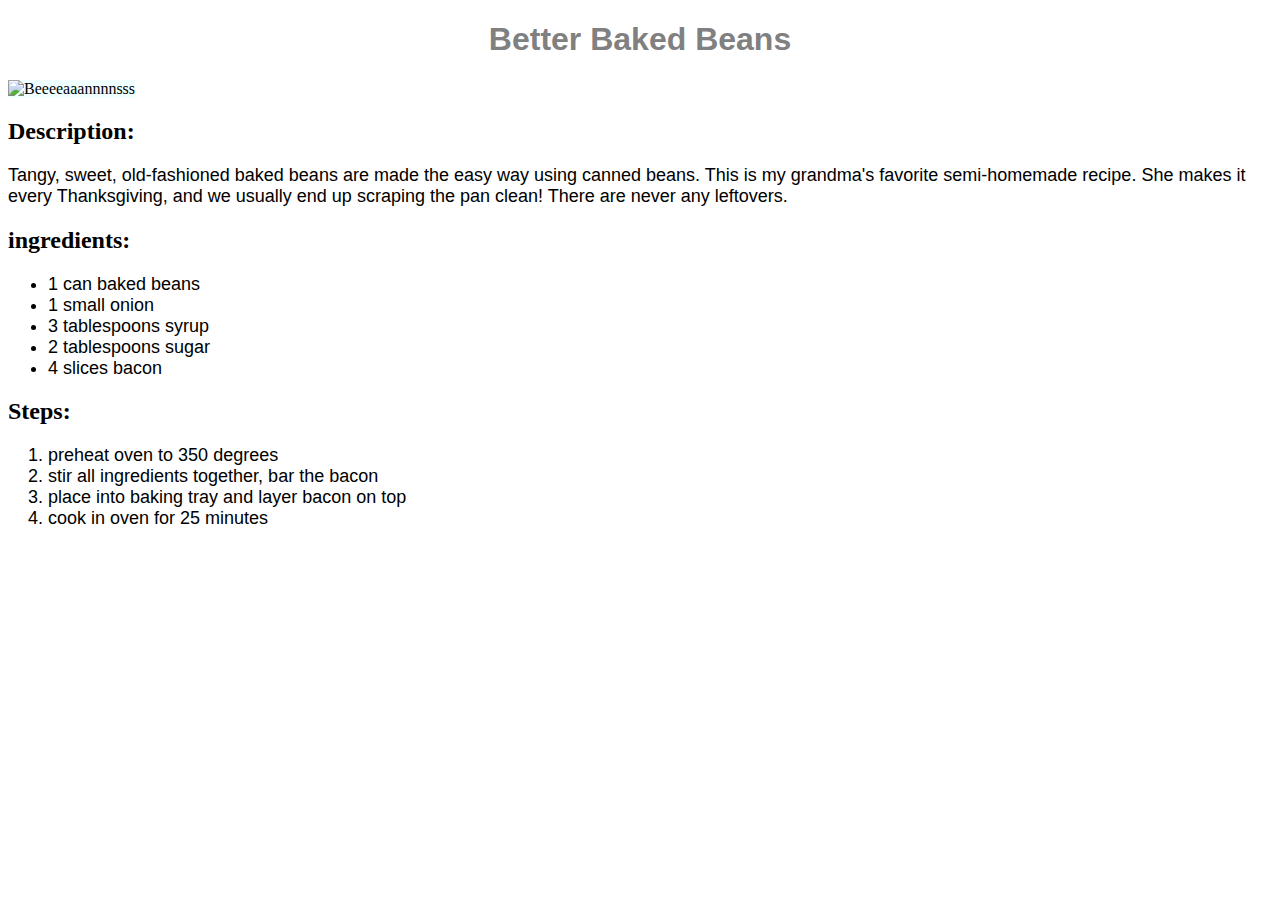
==== pages/Beans.html @ 9483e6d5 "add styling to the website" ====
<!DOCTYPE html>
<html lang="en">
<head>
    <link rel="stylesheet" href="../css/style.css">
    <meta charset="UTF-8">
    <meta name="viewport" content="width=device-width, initial-scale=1.0">
    <title>Document</title>
</head>
<body>
    <h1>Better Baked Beans</h1>
    <img class="image"src="../img/beans.jpeg" alt="Beeeeaaannnnsss" height="300" width="300">
    <h2>Description:</h2>
    <p>Tangy, sweet, old-fashioned baked beans are made the easy way using canned beans. This is my grandma's favorite semi-homemade recipe. She makes it every Thanksgiving, and we usually end up scraping the pan clean! There are never any leftovers.    </p>
    <h2>ingredients:</h2>
    <ul>
        <li>1 can baked beans</li>
        <li>1 small onion</li>
        <li>3 tablespoons syrup</li>
        <li>2 tablespoons sugar</li>
        <li>4 slices bacon</li>
    </ul>
    <h2>Steps:</h2>
    <ol>
        <li>preheat oven to 350 degrees</li>
        <li>stir all ingredients together, bar the bacon</li>
        <li>place into baking tray and layer bacon on top</li>
        <li>cook in oven for 25 minutes</li>
    </ol>
</body>
</html>
---- css/style.css ----
h1 {
    font-family: Arial, Helvetica, sans-serif;
    font-size: xx-large;
    text-align: center;
    color: grey;

}
h2 {
    font-family: cursive;
    font-size: x-large;
}
p, li {
    font-size: large;
    font-family: Arial, Helvetica, sans-serif;
}

img {
    background-color: azure;
}
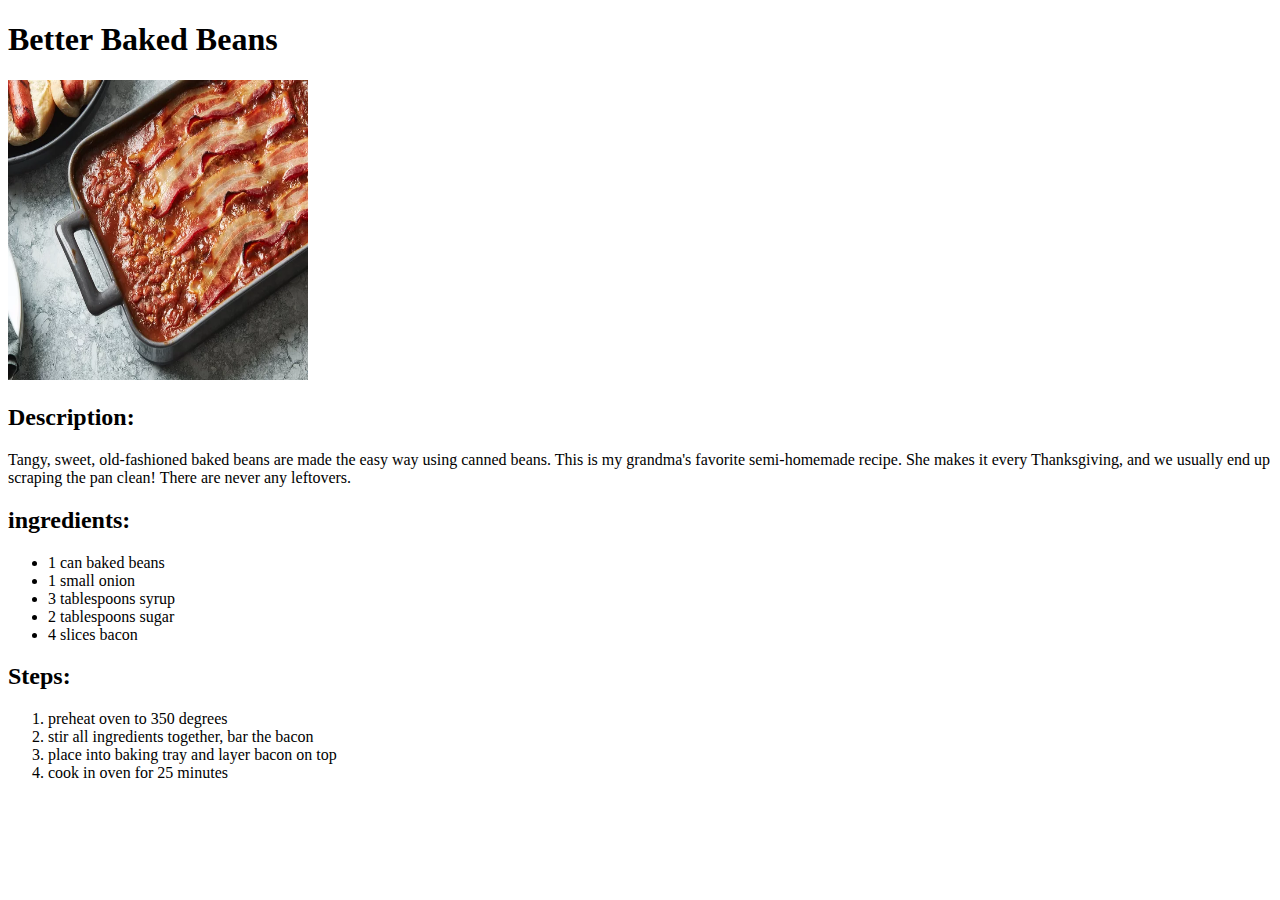
==== commit b52163e6: "create the entire website in one go" ====
--- a/pages/Beans.html
+++ b/pages/Beans.html
@@ -1,14 +1,13 @@
 <!DOCTYPE html>
 <html lang="en">
 <head>
-    <link rel="stylesheet" href="../css/style.css">
     <meta charset="UTF-8">
     <meta name="viewport" content="width=device-width, initial-scale=1.0">
     <title>Document</title>
 </head>
 <body>
     <h1>Better Baked Beans</h1>
-    <img class="image"src="../img/beans.jpeg" alt="Beeeeaaannnnsss" height="300" width="300">
+    <img src="../img/beans.jpeg" alt="Beeeeaaannnnsss" height="300" width="300">
     <h2>Description:</h2>
     <p>Tangy, sweet, old-fashioned baked beans are made the easy way using canned beans. This is my grandma's favorite semi-homemade recipe. She makes it every Thanksgiving, and we usually end up scraping the pan clean! There are never any leftovers.    </p>
     <h2>ingredients:</h2>
